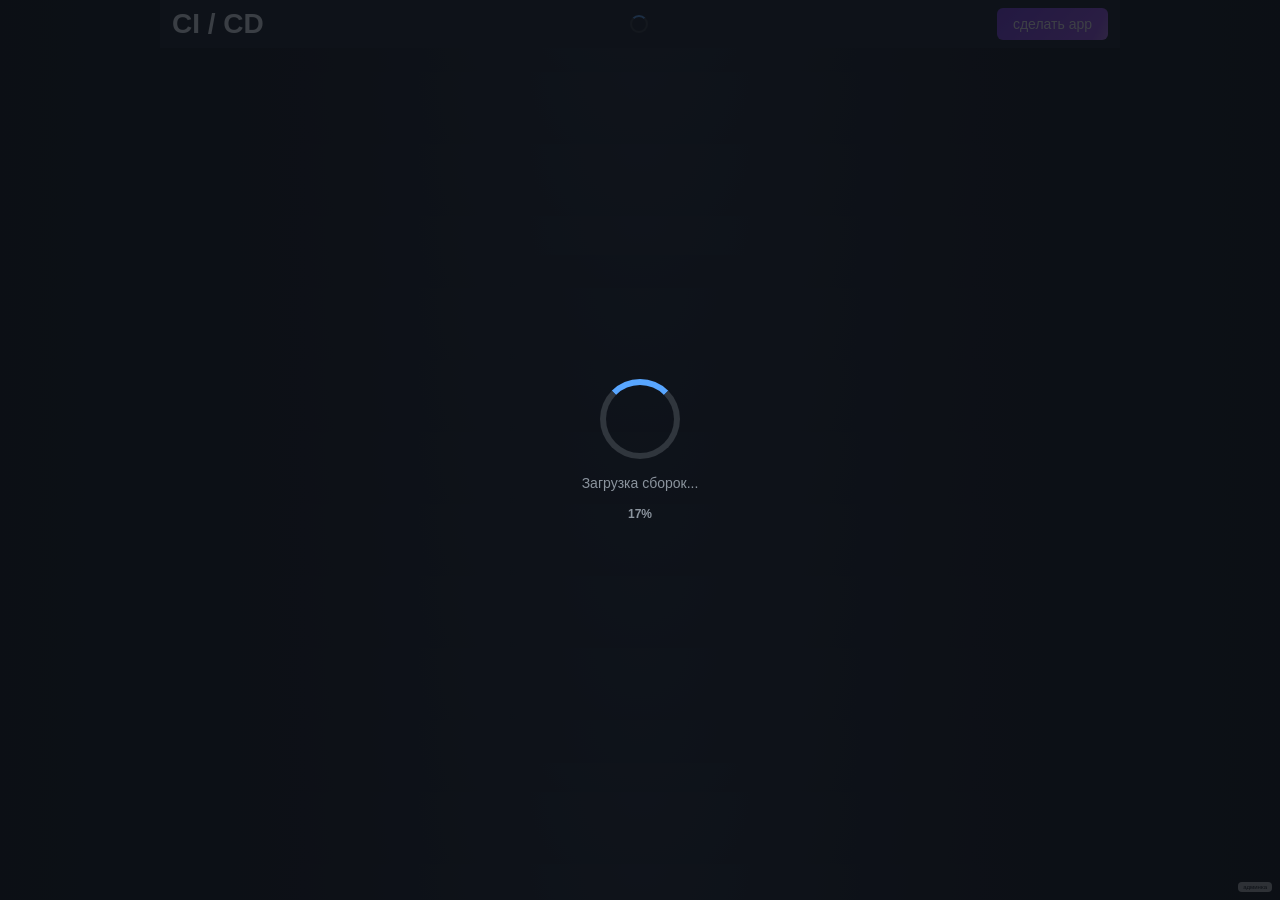
==== index.html @ 6ad7cb41 "fix: kupertino builds at top" ====
<!DOCTYPE html>
<html lang="ru">
<head>
<meta charset="UTF-8">
<meta name="viewport" content="width=device-width, initial-scale=1">
<meta http-equiv="Cache-Control" content="no-cache, no-store, must-revalidate">
<meta http-equiv="Pragma" content="no-cache">
<meta http-equiv="Expires" content="0">
<meta name="builder-api" content="https://zeywin-android-builder-api.vercel.app">
<meta name="builder-key" content="3e9b0ac6ecd43c716a5c80255f6936b163a3ceaa">
<link rel="icon" href="data:image/svg+xml,<svg xmlns='http://www.w3.org/2000/svg' viewBox='0 0 100 100'><text y='.9em' font-size='90'>🎲</text></svg>">
<link rel="stylesheet" href="styles-20260626.css?v7">
<style>
body { background: radial-gradient(circle at top, #19202c 0, #0d1117 52%, #090c10 100%); overflow-y: scroll; scrollbar-width: none; -ms-overflow-style: none; }
body::-webkit-scrollbar { display: none; }
header { gap: 8px; flex-wrap: wrap; padding: 8px 12px; }
header h1 { font-size: clamp(20px, 4vw, 28px); font-weight: 700; }
#modal { padding: 8px; }
#build-form { max-width: 920px; margin: 0 auto; border-radius: 20px; background: rgba(13,17,23,.95); border: 1px solid #30363d; box-shadow: 0 18px 60px rgba(0,0,0,.45); padding: 10px; }
#build-form label { display: flex; flex-direction: column; gap: 1px; font-size: 13px; color: #c9d1d9; }
#build-form input, #build-form select, #build-form button { min-height: 26px; }
.icon-format-row { gap: 2px; flex-wrap: wrap; align-items: stretch; }
.icon-col, .format-col { flex: 1 1 300px; }
.icon-btns { gap: 2px; flex-wrap: wrap; }
.icon-btn, #config-trigger, #modal-submit, .btn-cancel, .firebase-btn, .step-btn { border-radius: 12px; }
.modal-actions { display: flex; gap: 2px; flex-wrap: wrap; margin-top: 2px; }
.modal-actions button { flex: 1 1 160px; }
#icon-wrapper { width: 96px; height: 96px; border-radius: 14px; }
#game-icon { width: 96px !important; height: 96px !important; border-radius: 14px; }
#f-app-name { font-size: 16px; font-weight: 600; }
.build-card { gap: 12px; padding: 12px; }
.card-icon { width: 80px; height: 80px; border-radius: 16px; }
.build-card .app-name { font-size: 22px; font-weight: 800; margin-bottom: 2px; }
.build-card .meta { font-size: 13px; }
@keyframes mode-glow-pulse {
  0%, 100% { opacity: 0.6; }
  50% { opacity: 1; }
}
#mode-glow {
  animation: mode-glow-pulse 1.5s ease-in-out infinite;
}
@media (max-width: 820px) {
  #modal form { width: calc(100vw - 16px); max-width: calc(100vw - 16px); padding: 10px; }
}
@media (max-width: 720px) {
  #build-form { padding: 8px; border-radius: 14px; }
  .icon-col, .format-col { flex-basis: 100%; }
  #config-dropdown { width: 100% !important; }
  #config-trigger { font-size: 12px; padding: 6px; }
  #build-form input, #build-form select, #build-form button { min-height: 24px; font-size: 13px; }
  #build-form label { font-size: 12px; }
  .modal-actions button { flex: 1; padding: 6px 12px; font-size: 13px; }
  .il .fw { min-height: 24px; padding: 3px 6px; }
  .il .fp { font-size: 11px; }
  .il select, .il input { font-size: 12px; }
  .il .step-btn { width: 18px; height: 18px; font-size: 10px; }
  #icon-wrapper { width: 80px; height: 80px; border-radius: 12px; }
  #game-icon { width: 80px !important; height: 80px !important; border-radius: 12px; }
  .icon-btn { font-size: 10px; padding: 4px 6px; }
  .firebase-btn { font-size: 10px; padding: 4px 8px; }
}
@media (max-width: 480px) {
  #modal form { padding: 6px; }
  #build-form { padding: 6px; border-radius: 10px; }
  #build-form input, #build-form select, #build-form button { min-height: 22px; font-size: 12px; padding: 4px 6px; }
  #build-form label { font-size: 12px; gap: 0; }
  .icon-format-row { gap: 2px; }
  .il .fw { min-height: 20px; padding: 2px 4px; gap: 2px; }
  .il .fp { font-size: 10px; }
  .il select, .il input { font-size: 11px; }
  .il .step-btn { width: 18px; height: 18px; font-size: 10px; }
}
</style>
</head>
<body>
<header style="display:flex;align-items:center;background:#161b22;position:relative">
<h1 style="margin:0;color:#f0f6fc;flex-shrink:0" id="mode-logo">CI / CD</h1>
<span id="mode-indicator" style="display:none"></span>
<div id="loading" class="spinner-inline" style="position:absolute;left:50%;transform:translateX(-50%)"><div class="spinner"></div></div>
<button id="new-build" style="margin-left:auto;flex-shrink:0">сделать app</button>
</header>

<div id="modal" class="hidden">
<form id="build-form">
<div id="detail-banner" style="display:none;margin-bottom:6px;padding:6px 10px;background:#3d2a0a;border:1px solid #d4871a;border-radius:6px;color:#ffb347;font-size:12px;font-weight:600"></div>
<div style="position:relative;width:100%;margin-bottom:2px" id="config-dropdown">
<button type="button" id="config-trigger" style="width:100%;text-align:left;padding:8px;background:#0d1117;border:1px solid #30363d;border-radius:4px;color:#c9d1d9;font-size:14px;cursor:pointer">📜 история сборок</button>
<div id="config-list" style="display:none;position:absolute;top:100%;left:0;right:0;z-index:999;background:#161b22;border:1px solid #30363d;border-radius:4px;max-height:300px;overflow-y:auto"></div>
</div>
<label class="il">
<span class="fw">
<span class="fp">ИГРА:</span>
<select name="game_repository" id="repo-select">
<option value="zey-win/plinko">Plinko</option>
<option value="zey-win/blackjack">Blackjack</option>
<option value="zey-win/roulette">Roulette</option>
<option value="zey-win/dragon-tiger">Dragon Tiger</option>
<option value="zey-win/baccarat-tiger">Baccarat Tiger</option>
<option value="zey-win/wheel-of-fortune">Wheel of Fortune</option>
<option value="zey-win/Unstopable">Unstopable</option>
<option value="zey-win/SlotSpot">SlotSpot</option>
</select>
<button type="button" id="add-repo-btn" class="step-btn" title="Добавить репозиторий" style="flex-shrink:0;width:26px;height:26px;font-size:14px;line-height:1;padding:0">+</button>
</span>
</label>

<div class="icon-format-row">
<div class="icon-col">
<div id="icon-wrapper">
<div id="icon-placeholder">загрузи иконку</div>
<img id="game-icon" src="" alt="" style="width:96px;height:96px;border-radius:14px;display:none">
<div id="icon-spinner" class="icon-spinner" style="display:none"></div>
</div>
<div class="icon-btns">
<label class="icon-btn icon-btn-upload" id="icon-upload-label">
<input type="file" id="icon-file" accept="image/png" style="display:none">
Загрузить
</label>
<button type="button" id="icon-gen-btn" class="icon-btn icon-btn-gen" title="Сгенерировать">Генерировать</button>
</div>
</div>
<div class="format-col">
<div style="display:flex;flex-direction:column;gap:2px">
<label class="il" style="flex:1">
<span class="fw">
<span class="fp">ФОРМАТ:</span>
<select name="build_format">
<option value="apk">APK</option>
<option value="aab">AAB</option>
<option value="apk_aab">APK+AAB</option>
</select>
</span>
</label>
<label class="il" style="flex:1">
<span class="fw">
<span class="fp">ВЕРСИЯ:</span>
<input name="version_name" id="f-version" type="number" step="0.1" value="1">
<button type="button" class="step-btn" data-target="f-version" data-step="0.1" data-dir="1">+</button>
<button type="button" class="step-btn" data-target="f-version" data-step="0.1" data-dir="-1">−</button>
</span>
</label>
</div>
<div style="display:flex;flex-direction:column;gap:2px">
<label class="il" style="flex:1">
<span class="fw">
<span class="fp">БИТ:</span>
<select name="fast_build">
<option value="false">32x+64x</option>
<option value="true">64x</option>
</select>
</span>
</label>
<label class="il" style="flex:1">
<span class="fw">
<span class="fp">ВЕРСИЯ КОД:</span>
<input name="version_code" id="f-vcode" type="number" step="1" value="1">
<button type="button" class="step-btn" data-target="f-vcode" data-step="1" data-dir="1">+</button>
<button type="button" class="step-btn" data-target="f-vcode" data-step="1" data-dir="-1">−</button>
</span>
</label>
</div>
<label class="il">
<span class="fw">
<span class="fp">zw sdk:</span>
<select name="zeywin_sdk_version" id="sdk-version"></select>
</span>
</label>
</div>
</div>

<div style="display:flex;flex-direction:column;gap:2px;margin-top:1px">
<label class="il" style="flex:1">
<span class="fw">
<span class="fp">НАЗВАНИЕ:</span>
<input name="app_name" id="f-app-name">
</span>
</label>
<label class="il" style="flex:1">
<span class="fw">
<span class="fp">PACKAGE NAME:</span>
<input name="package_name" id="f-pkg">
</span>
</label>
</div>
<label class="pkg-hidden il">
<span class="fw">
<span class="fp">API KEY:</span>
<input name="zeywin_api_key" id="f-zeywin-key">
</span>
</label>
<label class="pkg-hidden il">
<span class="fw">
<span class="fp">AdMob ID:</span>
<input name="admob_app_id" id="f-admob-app">
</span>
</label>
<label class="admob-field il">
<span class="fw">
<span class="fp">AdMob Banner:</span>
<input name="admob_banner">
</span>
</label>
<label class="admob-field il">
<span class="fw">
<span class="fp">AdMob Inter:</span>
<input name="admob_interstitial">
</span>
</label>
<label class="admob-field il">
<span class="fw">
<span class="fp">AdMob Rew:</span>
<input name="admob_rewarded">
</span>
</label>
<label class="pkg-hidden il firebase-row" id="firebase-label">
<span class="fw">
<span class="fp">firebase.google-services</span>
<input type="file" id="firebase-file" accept=".json" style="display:none">
<span class="firebase-btn" id="firebase-btn">Загрузить</span>
<span id="firebase-status" style="font-size:11px;color:#fff;display:none"></span>
</span>
</label>

<div class="modal-actions">
<button type="button" id="modal-cancel" class="btn-cancel">Отмена</button>
<button type="submit" id="modal-submit">Собрать</button>
</div>
</form>
    <div id="build-progress" class="hidden">
      <button type="button" id="bp-close" title="Закрыть">✕</button>
      <div id="bp-spinner">
        <div class="spinner" id="bp-spinner-icon"></div>
        <div class="bp-caption">минуточку...</div>
      </div>
      <div id="bp-steps"></div>
    </div>
  </div>

  <div id="detail-modal" class="hidden" style="position:fixed;inset:0;z-index:9998;background:rgba(0,0,0,.7)">
    <div style="background:#161b22;border:1px solid #30363d;border-radius:12px;max-width:680px;width:calc(100vw - 32px);max-height:90vh;overflow-y:auto;padding:16px;position:relative">
      <button id="dm-close" style="position:absolute;top:8px;right:8px;background:none;border:none;color:#aaa;font-size:20px;cursor:pointer">✕</button>
      <div id="dm-content"></div>
    </div>
  </div>

    <script src="builder.js?v37"></script>
  <script>
    (function () {
      var sp = document.getElementById("bp-spinner-icon");
      if (!sp) return;
      function randomizeSpinner() {
        var size = 28 + Math.floor(Math.random() * 40);   // random size 28–68 px
        var dur = (0.4 + Math.random() * 2.4).toFixed(2);  // random spin speed 0.4–2.8 s
        sp.style.width = size + "px";
        sp.style.height = size + "px";
        sp.style.animationDuration = dur + "s";
      }
      randomizeSpinner();
      setInterval(randomizeSpinner, 3000);
    })();
  </script>
</body>
</html>
---- styles-20260626.css ----
*{margin:0;padding:0;box-sizing:border-box}
body{background:#0d1117;color:#c9d1d9;font-family:-apple-system,BlinkMacSystemFont,'Segoe UI',Helvetica,Arial,sans-serif;padding:0;max-width:960px;margin:0 auto}
header{background:#161b22;margin:0;padding:0}
h1{font-size:24px;color:#f0f6fc}
h2{font-size:18px;margin-bottom:12px;color:#f0f6fc}
p{color:#8b949e;font-size:14px}
button{cursor:pointer;padding:8px 16px;border:none;border-radius:6px;font-size:14px}
#new-build{position:relative;overflow:hidden;background:linear-gradient(135deg,#7c3aed,#a855f7);color:#fff;border:none}
#new-build:hover{background:linear-gradient(135deg,#8b46f0,#b967ff)}
#new-build::after{content:"";position:absolute;top:0;left:0;right:0;bottom:0;pointer-events:none;background:linear-gradient(115deg,transparent 35%,rgba(255,255,255,0.6) 50%,transparent 65%);background-size:250% 250%;animation:btn-shine 7s ease-in-out infinite}
@keyframes btn-shine{0%{background-position:150% 0%}40%{background-position:-50% 100%}60%{background-position:-50% 100%}100%{background-position:150% 0%}}
.btn-secondary{background:#21262d;color:#c9d1d9;border:1px solid #30363d}
#modal{position:fixed;inset:0;background:rgba(0,0,0,0.7);display:flex;align-items:center;justify-content:center;z-index:9999}
#modal.hidden{display:none}
#modal h2{margin-bottom:16px}
#modal form{background:#161b22;padding:24px;border-radius:8px;border:1px solid #30363d;width:480px;max-width:calc(100vw - 100px);max-height:calc(100vh - 100px);overflow-y:auto;position:relative;z-index:0;transition:box-shadow .5s}
#modal form{animation:glow-breathe 6s ease-in-out infinite}@keyframes glow-breathe{0%,90%,100%{border-color:rgba(168,85,247,0.03);box-shadow:none}40%,50%{border-color:rgba(192,132,252,0.45);box-shadow:0 0 12px rgba(168,85,247,0.45),0 0 30px rgba(168,85,247,0.15),0 0 50px rgba(139,92,246,0.06),inset 0 0 10px rgba(168,85,247,0.04)}}
label{display:block;margin-bottom:2px;font-size:15px;font-weight:600;color:#8b949e}
label input,label select{display:block;width:100%;margin-top:4px;padding:8px;background:#0d1117;border:1px solid #30363d;border-radius:4px;color:#c9d1d9;font-size:14px}
.il{display:block!important;margin-bottom:2px!important;font-size:0!important}
.il .fw{display:flex;align-items:center;background:#0d1117;border:1px solid #30363d;border-radius:6px;padding:4px 8px;gap:4px;width:100%;min-height:30px}
.il .fp{color:#8b949e;font-size:12px;font-weight:600;white-space:nowrap;flex-shrink:0;line-height:1}
.il select,.il input{border:none!important;background:transparent!important;padding:0!important;margin:0!important;flex:1;min-width:0;min-height:auto!important;outline:none;color:#c9d1d9;font-size:13px;height:auto;width:auto;display:block}
.il .step-btn{width:22px;height:22px;font-size:12px;flex-shrink:0;border-radius:4px}
input[type=number]::-webkit-inner-spin-button,input[type=number]::-webkit-outer-spin-button{-webkit-appearance:none;margin:0}
input[type=number]{-moz-appearance:textfield}
input[name^="admob_"]{text-align:right;direction:rtl}
input[name="zeywin_api_key"]{text-align:right;direction:rtl}
.step-btn{background:#21262d;border:1px solid #30363d;color:#c9d1d9;width:32px;height:32px;border-radius:4px;font-size:16px;line-height:1;padding:0;display:flex;align-items:center;justify-content:center;cursor:pointer;flex-shrink:0}
.step-btn:hover{background:#30363d}
.firebase-row .fw{border-style:dashed!important;border-color:#30363d!important;cursor:pointer}
.firebase-btn{background:#d4871a;color:#fff;padding:6px 14px;border-radius:6px;font-size:12px;font-weight:600;cursor:pointer;flex-shrink:0}
.firebase-btn:hover{background:#e09e30}
.admob-field{overflow:hidden;max-height:0;opacity:0;margin:0;padding:0;border:0;pointer-events:none;transition:max-height .5s ease,opacity .5s ease,margin .5s ease,padding .5s ease}
.admob-field.show{max-height:90px;opacity:1;margin:0 0 2px;padding:0;border:0;pointer-events:auto}
.pkg-hidden{overflow:hidden;max-height:0;opacity:0;margin:0;padding:0;border:0;pointer-events:none;transition:max-height .5s ease,opacity .5s ease,margin .5s ease,padding .5s ease}
.pkg-hidden.show{max-height:90px;opacity:1;margin:0 0 2px;padding:0;border:0;pointer-events:auto}
.form-row{display:flex;gap:2px;margin-bottom:2px}
.icon-format-row{display:grid;grid-template-columns:auto 1fr;gap:3px;margin-bottom:2px;align-items:start;margin-top:-3px}
.icon-col{display:flex;flex-direction:column;align-items:center;gap:0;margin-top:25px}
#icon-wrapper{width:72px;height:72px;border-radius:10px;display:flex;align-items:center;justify-content:center;position:relative}
#icon-placeholder{font-size:11px;color:#8b949e;text-align:center;line-height:1.2;padding:4px;word-break:break-word}
.icon-btns{display:flex;flex-direction:column;gap:0;width:100%}
.icon-btn{display:block;width:100%;padding:6px 8px;border-radius:4px;font-size:11px;font-weight:600;border:none;cursor:pointer;text-align:center;line-height:1.3;margin:0!important}
.icon-btn-upload{background:#238636;color:#fff}
.icon-btn-upload:hover{background:#2ea043}
.icon-btn-gen{background:#1f6feb;color:#fff}
.icon-btn-gen:hover{background:#388bfd}
.format-col{display:flex;flex-direction:column;gap:2px;min-width:0}

#build-form .format-col{gap:1px}
#build-form .format-col label{margin-bottom:1px;font-size:14px;font-weight:600}
#build-form .format-col input,#build-form .format-col select{margin-top:0;padding:2px 6px;min-height:20px}
#build-form .format-col .step-btn{width:18px;height:18px;font-size:11px}

@keyframes fadeSlideUp{from{opacity:0;transform:translateY(10px)}to{opacity:1;transform:translateY(0)}}
.fade-in{animation:fadeSlideUp .5s ease-out}
.fade-in-delayed{animation:fadeSlideUp .5s ease-out .6s both}
.spinner-inline{display:inline-flex;align-items:center;width:20px;height:20px}
.spinner-inline .spinner{width:18px;height:18px;border:2px solid #30363d;border-top-color:#58a6ff;border-radius:50%;animation:spin .3s linear infinite}
.icon-spinner{width:30px;height:30px;border:2px solid #30363d;border-top-color:#58a6ff;border-radius:50%;animation:spin .3s linear infinite}
.modal-actions{display:flex;gap:2px;justify-content:space-between;margin-top:2px}
.modal-actions button{padding:8px 20px}
.btn-cancel{background:#21262d;color:#8b949e;border:1px solid #30363d}
.btn-cancel:hover{background:#30363d;color:#c9d1d9}
@keyframes btn-rainbow{0%,100%{background:#238636;box-shadow:0 0 8px rgba(35,134,54,0.5)}33%{background:#1f6feb;box-shadow:0 0 8px rgba(31,111,235,0.5)}66%{background:#d4871a;box-shadow:0 0 8px rgba(212,135,26,0.5)}}
.modal-actions button[type=submit]{background:#238636;color:#fff;animation:btn-rainbow 7.5s ease-in-out infinite;font-weight:700}
#build-progress{position:absolute;inset:0;background:#161b22;border-radius:8px;display:flex;flex-direction:column;align-items:center;justify-content:center;z-index:10;padding:24px}
#build-progress.hidden{display:none}
#bp-spinner{display:flex;flex-direction:column;align-items:center;gap:10px;margin-bottom:14px}
#bp-spinner .spinner{width:48px;height:48px;border:4px solid #30363d;border-top-color:#a855f7;border-radius:50%;animation:spin 1s linear infinite}
.bp-caption{font-size:14px;color:#c9d1d9;letter-spacing:.02em}
.bp-active{display:flex;flex-direction:column;align-items:center;gap:10px;padding:14px 0;border-bottom:1px solid #21262d}
.bp-active-label{font-weight:700;font-size:2em;line-height:1.15;color:#fff;text-align:center;max-width:90%}
.bp-active-icon{width:112px;height:112px;border-radius:20px;object-fit:contain;background:#0d1117;box-shadow:0 6px 18px rgba(0,0,0,.45);margin-top:4px}
.bp-done{padding:8px 0;border-bottom:1px solid #21262d;color:#c9d1d9;font-size:13px;text-align:center}
#bp-steps{font-size:13px;color:#58a6ff;text-align:center;line-height:1.8;max-height:100%;overflow:auto;width:100%}
#bp-close{position:absolute;top:8px;right:8px;width:30px;height:30px;border:none;border-radius:6px;background:#21262d;color:#c9d1d9;font-size:16px;line-height:1;cursor:pointer;z-index:11}
#bp-close:hover{background:#30363d;color:#fff}
.build-card{background:#161b22;border:1px solid #30363d;border-radius:12px;padding:8px;margin-bottom:6px;display:flex;align-items:center;gap:10px;position:relative;overflow:hidden}
.build-card.in-progress::before{content:"";position:absolute;inset:0;background-image:url('animation.gif');background-size:auto;background-position:center;background-repeat:repeat;opacity:0.25;pointer-events:none;z-index:1;mix-blend-mode:plus-lighter}
.card-icon-wrap{flex-shrink:0;width:76px;height:76px;background:#21262d;border-radius:10px;display:flex;align-items:center;justify-content:center}
.card-icon{max-width:100%;max-height:100%;border-radius:10px;object-fit:contain;display:block}
.card-icon-placeholder{display:flex;align-items:center;justify-content:center;font-size:32px;background:#21262d}
.card-body{display:flex;flex:1;min-width:0;align-items:center;gap:6px}
.card-text{flex:1;min-width:0;display:flex;flex-direction:column;gap:0;line-height:1.15}
.build-card .app-name{font-weight:700;font-size:18px;color:#fff;white-space:nowrap;overflow:hidden;text-overflow:ellipsis}
.build-card .meta{font-size:13px;color:#8b949e;white-space:nowrap;overflow:hidden;text-overflow:ellipsis}
.build-card .status{padding:3px 8px;border-radius:6px;font-size:13px;font-weight:600;white-space:nowrap;display:inline-flex;align-items:center}
.status-small{padding:2px 6px;font-size:12px}
.status-row{display:flex;align-items:center;gap:4px}
.build-card .btn-group{display:flex;flex-direction:column;gap:4px;align-items:stretch;flex-shrink:0;flex-wrap:wrap;justify-content:flex-end}
.build-card .btn-group a,.dl-btn,.del-btn,.log-btn{padding:5px 10px;border-radius:6px;font-size:12px;text-decoration:none;cursor:pointer;border:none;display:inline-block;line-height:1.3;white-space:nowrap}
.dl-btn{text-align:center;font-weight:600;min-width:44px;padding:5px 10px;border-radius:6px;font-size:12px;text-decoration:none;cursor:pointer;border:none;display:inline-block;line-height:1.3;white-space:nowrap}
.del-btn{padding:4px 10px;border-radius:6px;font-size:12px;font-weight:600}
.version-line{font-size:13px;color:#8b949e}
.ver-block{margin-top:3px;display:flex;flex-direction:column;gap:1px}
.ver-row{display:flex;align-items:baseline;gap:5px;line-height:1.2}
.ver-key{font-size:10px;color:#6e7681;font-family:system-ui,sans-serif;font-weight:400;white-space:nowrap}
.ver-val{font-size:15px;font-weight:700;color:#58a6ff;font-family:"Segoe UI",system-ui,sans-serif;letter-spacing:.2px}
.ver-val-code{font-size:14px;font-weight:600;color:#3fb950;font-family:"SFMono-Regular",Consolas,"Liberation Mono",Menlo,monospace}
.ver-val-build{font-size:11px;font-weight:500;color:#8b949e;font-family:Georgia,"Times New Roman",serif;font-style:italic}
.ver-row-build{margin-top:1px}
.build-card{cursor:pointer}
.build-card input, .build-card a, .build-card button{cursor:auto}
#detail-banner{font-family:system-ui,sans-serif}
.btn-restart{background:#d4871a !important}
#build-form .changed{outline:2px solid #d4871a;outline-offset:1px;background:#2a1d08;color:#ffd9a0}
#build-form .changed:focus{outline-color:#ffb347}
@media(max-width:820px){.card-icon-wrap{width:60px;height:60px}.build-card .app-name{font-size:16px}.card-icon-placeholder{font-size:26px}.build-card .meta{font-size:12px}.build-card .status{font-size:12px}.build-card .btn-group a,.dl-btn,.del-btn,.log-btn{font-size:11px}.dl-btn{font-size:11px}.version-line{font-size:12px}}
@media(max-width:600px){.build-card{padding:4px;gap:4px}.card-icon-wrap{width:44px;height:44px;border-radius:6px}.card-icon-placeholder{font-size:20px}.card-body{gap:4px}.build-card .app-name{font-size:14px}.build-card .meta{font-size:9px}.build-card .btn-group{gap:2px}.build-card .btn-group a,.dl-btn,.del-btn,.log-btn{padding:2px 5px;font-size:10px;border-radius:4px}.dl-btn{min-width:30px;padding:2px 5px;font-size:10px}.del-btn{padding:2px 5px;font-size:10px}.build-card .status{padding:1px 4px;font-size:10px;border-radius:4px}.status-small{padding:1px 3px;font-size:9px}.status-row{gap:2px}}
@media(max-width:440px){.build-card{padding:3px;gap:3px;border-radius:8px}.card-icon-wrap{width:32px;height:32px;border-radius:4px}.card-icon-placeholder{font-size:15px}.card-body{gap:3px}.build-card .app-name{font-size:12px}.build-card .meta{font-size:8px}.build-card .btn-group{gap:1px}.build-card .btn-group a,.dl-btn,.del-btn,.log-btn{padding:1px 4px;font-size:9px;border-radius:3px}.dl-btn{min-width:26px;padding:1px 4px;font-size:9px}.del-btn{padding:1px 4px;font-size:9px}.build-card .status{padding:1px 3px;font-size:9px}.status-row{gap:1px}.build-card .lt{display:none}}
.status-success{background:#23863620;color:#3fb950}
.status-failure{background:#da363320;color:#f85149}
.status-pending{background:#d2992220;color:#d29922}
#builds-container,#active-container{padding:0 8px 8px}
@media(max-width:600px){#builds-container,#active-container{padding:0 4px 4px}}
@media(max-width:440px){#builds-container,#active-container{padding:0 2px 2px}}
.spinner-overlay{position:fixed;top:24px;right:24px;width:24px;height:24px;pointer-events:none;z-index:10}
.spinner-overlay .spinner{width:24px;height:24px;border:3px solid #30363d;border-top-color:#58a6ff;border-radius:50%;animation:spin .3s linear infinite}
@keyframes spin{to{transform:rotate(360deg)}}
.build-card .btn-group{display:flex;flex-direction:column;gap:4px;align-items:stretch;flex-wrap:wrap;justify-content:flex-end}
.build-card .btn-group a,.dl-btn,.del-btn,.log-btn{padding:4px 8px;border-radius:6px;font-size:11px;text-decoration:none;cursor:pointer;border:none;display:inline-block;line-height:1.3;white-space:nowrap}
.dl-btn{text-align:center;font-weight:600;min-width:40px;padding:4px 8px;border-radius:6px;font-size:11px}
.dl-btn-apk{background:#238636;color:#fff}
.dl-btn-apk:hover{background:#2ea043}
.dl-btn-aab{background:#d4871a;color:#fff}
.dl-btn-aab:hover{background:#e09e30}
.del-btn{background:#da363320;color:#f85149;border:1px solid rgba(218,54,51,0.3);border-radius:6px;padding:3px 8px;font-weight:600}
.del-btn:hover{background:#da363340}
.log-btn{background:#21262d;color:#58a6ff;border-radius:6px}
.log-btn:hover{background:#30363d}
.skeleton-card{background:#1a202c;border:1px solid #30363d;border-radius:10px;padding:12px;margin-bottom:6px;height:52px;animation:skeleton-pulse 1.2s ease-in-out infinite}
@keyframes skeleton-pulse{0%,100%{opacity:.3}50%{opacity:.7}}
#detail-modal.hidden{display:none!important}
#detail-modal:not(.hidden){display:flex;align-items:center;justify-content:center}

/* Config dropdown tree */
#config-list{background:#161b22;border:1px solid #30363d;border-radius:4px;box-shadow:0 8px 24px rgba(0,0,0,.4)}
#config-list button:hover{background:#30363d}
#config-list div[style*="cursor:pointer"]:hover{background:#1c2333}

/* Screenshot grid in detail modal */
#dm-screenshots .screenshot-grid {
  display: grid;
  grid-template-columns: 1fr 1fr;
  gap: 8px;
}
#dm-screenshots .screenshot-grid > div {
  aspect-ratio: 1;
  border-radius: 8px;
  overflow: hidden;
  background: #0d1117;
  border: 1px solid #30363d;
}
#dm-screenshots .screenshot-grid img {
  width: 100%;
  height: 100%;
  object-fit: cover;
  transition: transform 0.2s ease;
}
#dm-screenshots .screenshot-grid > div:hover img {
  transform: scale(1.02);
}
@media (max-width: 768px) {
  #dm-screenshots {
    display: none;
  }
}
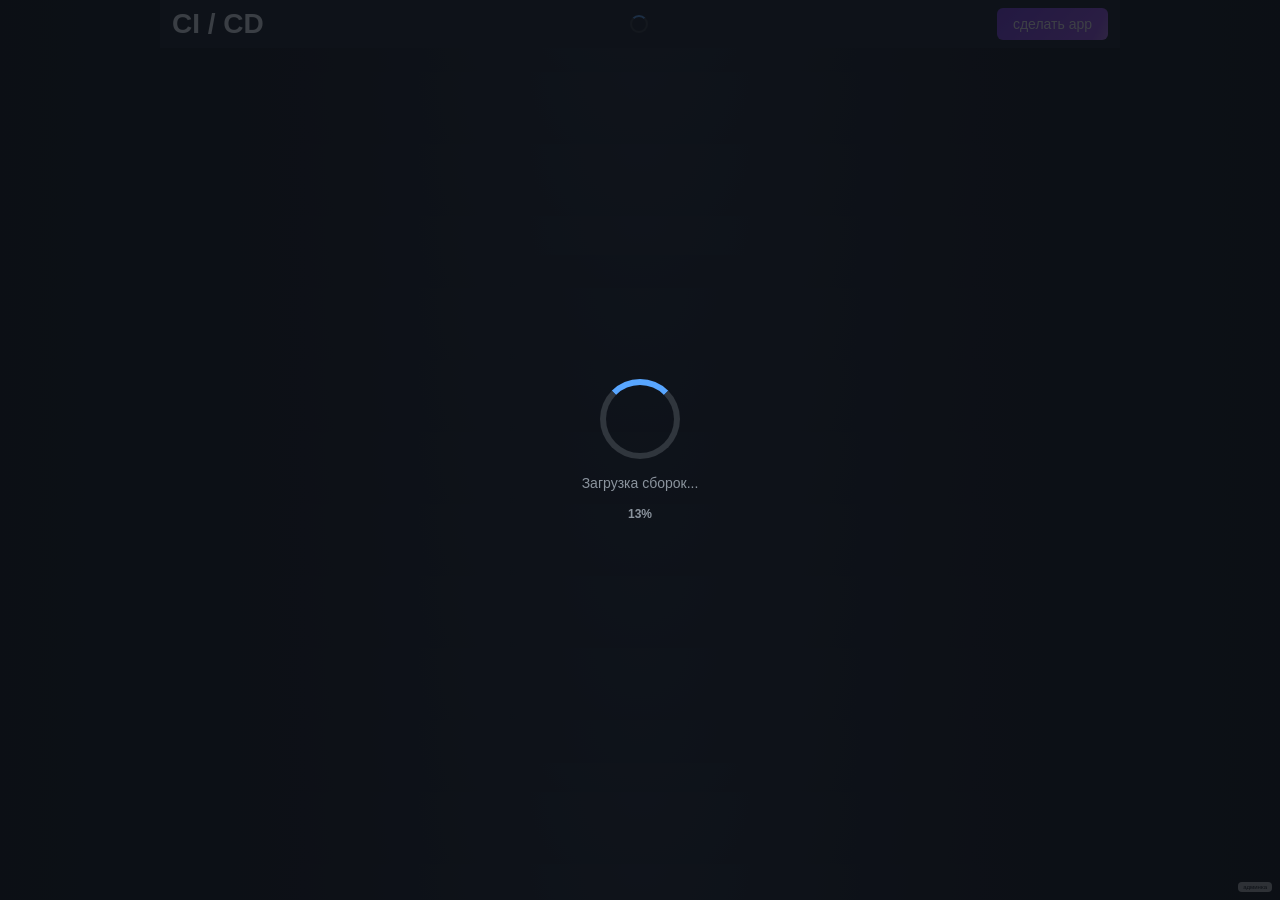
==== commit 22324a47: "fix: kupertino builds at very top (above all)" ====
--- a/index.html
+++ b/index.html
@@ -243,7 +243,7 @@
     </div>
   </div>
 
-    <script src="builder.js?v37"></script>
+    <script src="builder.js?v38"></script>
   <script>
     (function () {
       var sp = document.getElementById("bp-spinner-icon");
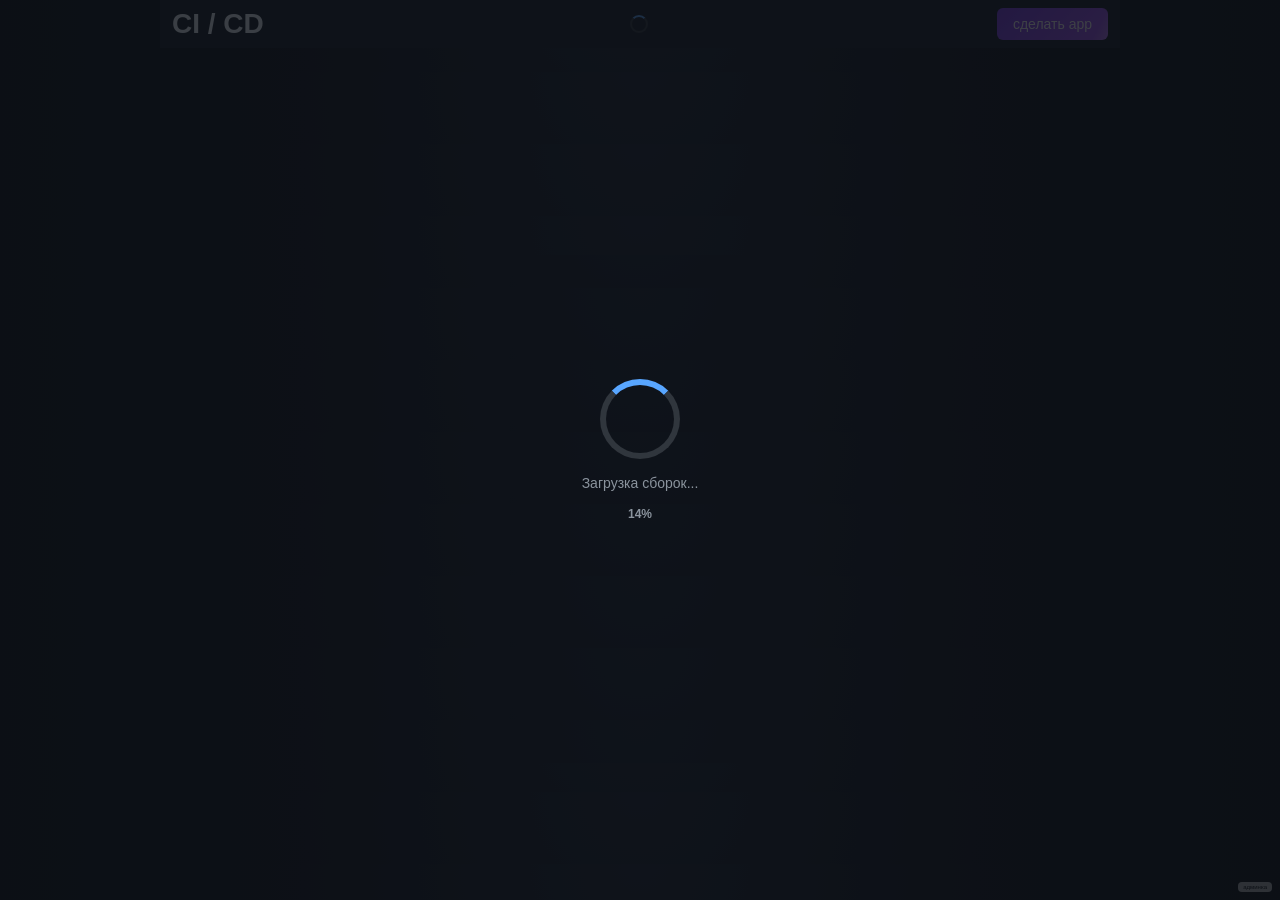
==== commit 915abc42: "fix: parse kupertino titles in build detail modal; skip version lookup for failed builds" ====
--- a/index.html
+++ b/index.html
@@ -243,7 +243,7 @@
     </div>
   </div>
 
-    <script src="builder.js?v38"></script>
+    <script src="builder.js?v39"></script>
   <script>
     (function () {
       var sp = document.getElementById("bp-spinner-icon");
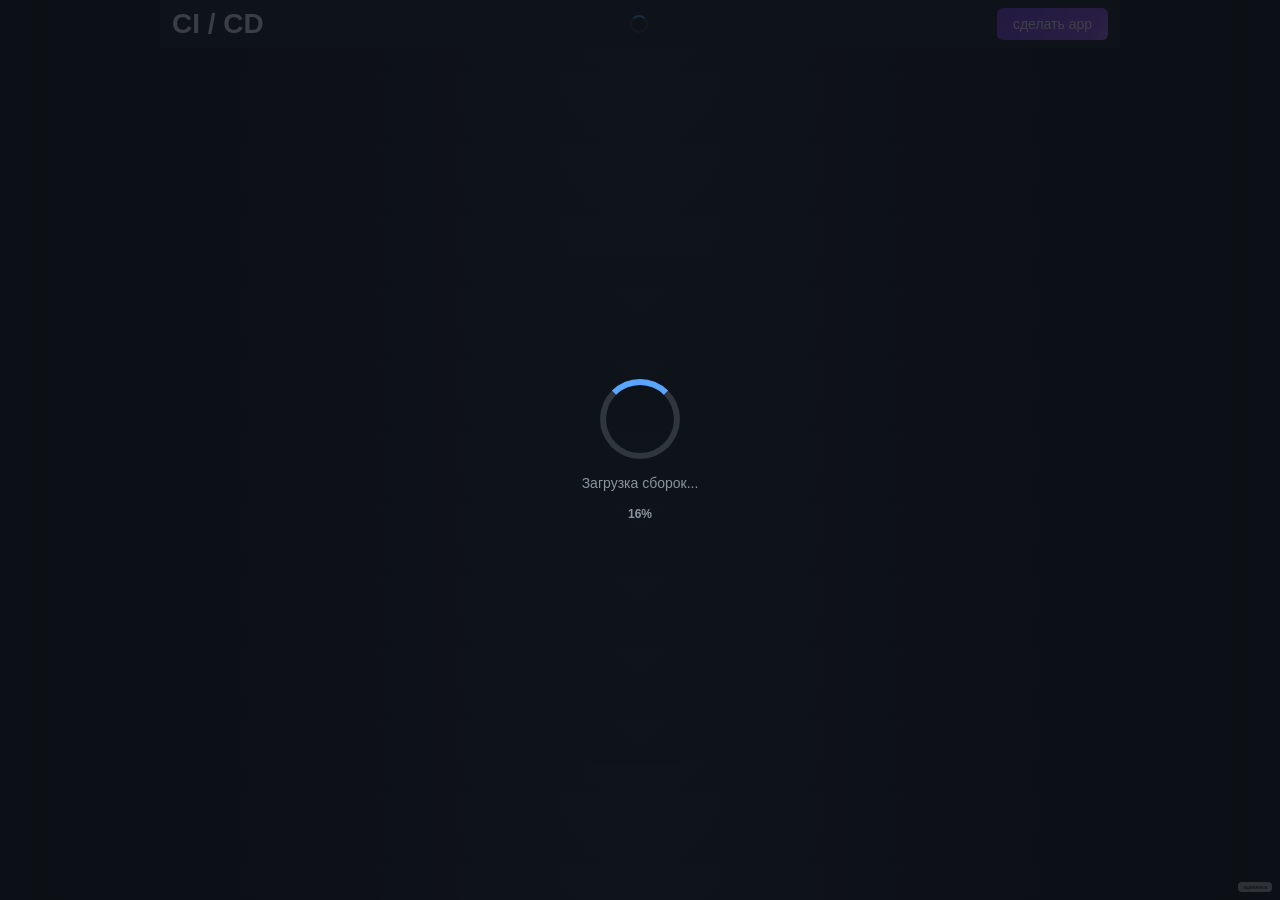
==== commit e023b20b: "fix: add fallback to repo-icons for missing icons" ====
--- a/index.html
+++ b/index.html
@@ -243,7 +243,7 @@
     </div>
   </div>
 
-    <script src="builder.js?v39"></script>
+    <script src="builder.js?v40"></script>
   <script>
     (function () {
       var sp = document.getElementById("bp-spinner-icon");
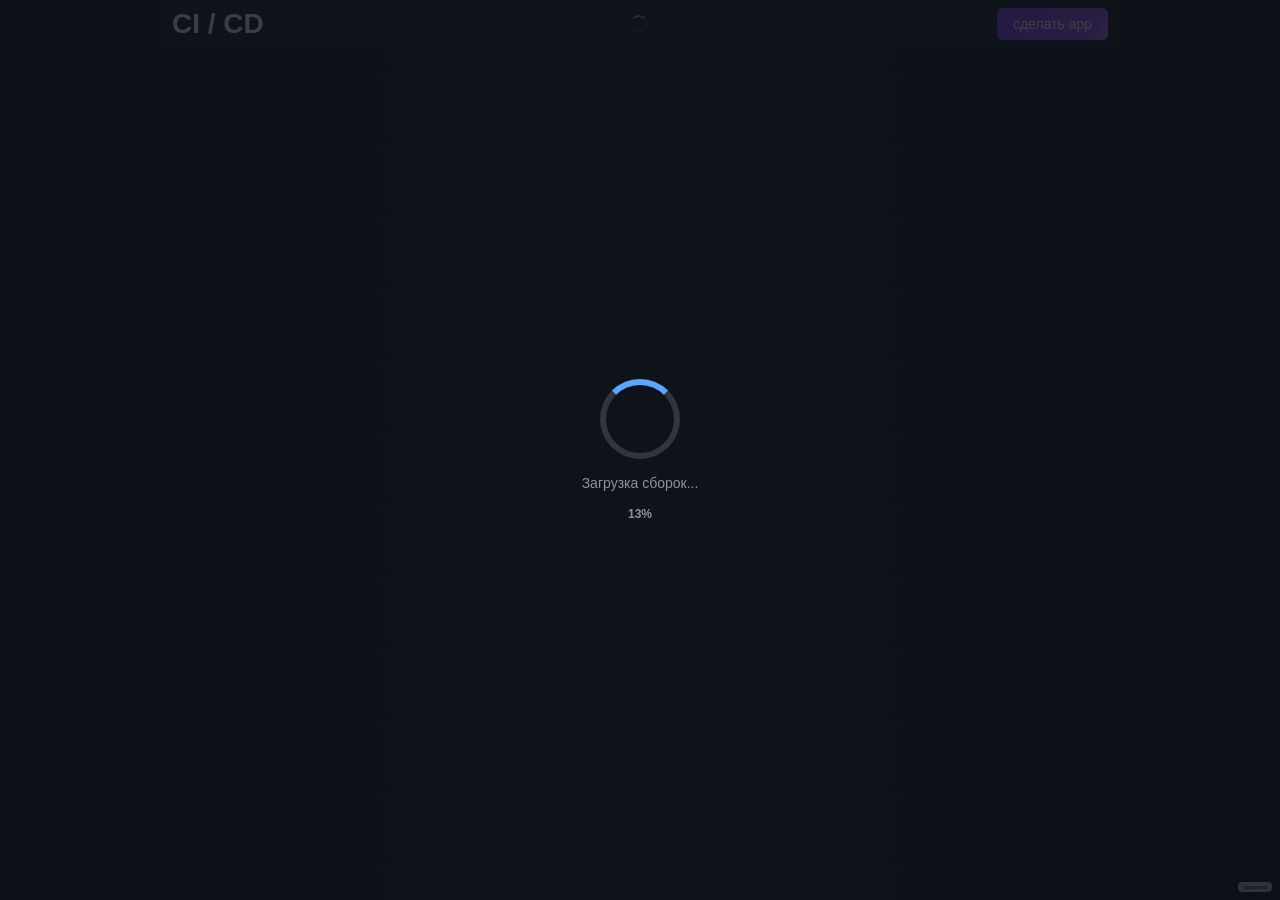
==== commit f9c962ba: "fix: build button pressed+spinner state, 5s long-press, mode-separated runs, sort by date, detail-mo" ====
--- a/index.html
+++ b/index.html
@@ -9,7 +9,7 @@
 <meta name="builder-api" content="https://zeywin-android-builder-api.vercel.app">
 <meta name="builder-key" content="3e9b0ac6ecd43c716a5c80255f6936b163a3ceaa">
 <link rel="icon" href="data:image/svg+xml,<svg xmlns='http://www.w3.org/2000/svg' viewBox='0 0 100 100'><text y='.9em' font-size='90'>🎲</text></svg>">
-<link rel="stylesheet" href="styles-20260626.css?v7">
+<link rel="stylesheet" href="styles-20260626.css?v8">
 <style>
 body { background: radial-gradient(circle at top, #19202c 0, #0d1117 52%, #090c10 100%); overflow-y: scroll; scrollbar-width: none; -ms-overflow-style: none; }
 body::-webkit-scrollbar { display: none; }
@@ -243,7 +243,7 @@
     </div>
   </div>
 
-    <script src="builder.js?v40"></script>
+    <script src="builder.js?v42"></script>
   <script>
     (function () {
       var sp = document.getElementById("bp-spinner-icon");
--- a/styles-20260626.css
+++ b/styles-20260626.css
@@ -65,6 +65,9 @@
 .btn-cancel:hover{background:#30363d;color:#c9d1d9}
 @keyframes btn-rainbow{0%,100%{background:#238636;box-shadow:0 0 8px rgba(35,134,54,0.5)}33%{background:#1f6feb;box-shadow:0 0 8px rgba(31,111,235,0.5)}66%{background:#d4871a;box-shadow:0 0 8px rgba(212,135,26,0.5)}}
 .modal-actions button[type=submit]{background:#238636;color:#fff;animation:btn-rainbow 7.5s ease-in-out infinite;font-weight:700}
+#modal-submit{position:relative}
+#modal-submit.btn-pressed{transform:translateY(1px);filter:brightness(.85);box-shadow:inset 0 2px 6px rgba(0,0,0,.45);animation:none}
+#modal-submit .btn-spinner{position:relative;z-index:2;display:inline-block;width:14px;height:14px;margin-right:6px;border:2px solid rgba(255,255,255,.35);border-top-color:#fff;border-radius:50%;animation:spin .8s linear infinite;vertical-align:-2px}
 #build-progress{position:absolute;inset:0;background:#161b22;border-radius:8px;display:flex;flex-direction:column;align-items:center;justify-content:center;z-index:10;padding:24px}
 #build-progress.hidden{display:none}
 #bp-spinner{display:flex;flex-direction:column;align-items:center;gap:10px;margin-bottom:14px}
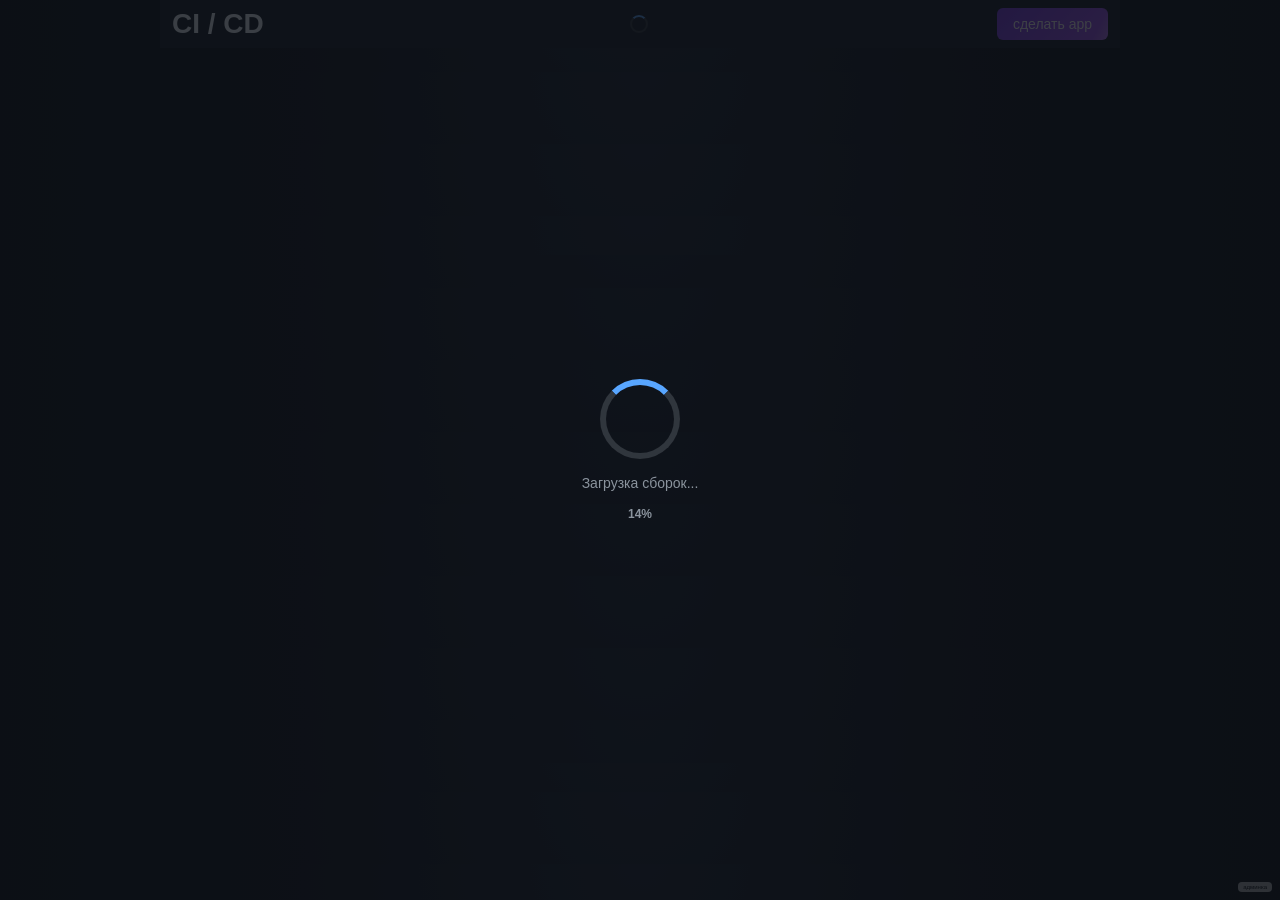
==== commit 6cb718d0: "fix: auto-close build popup after 20s; add pin-to-top button in detail modal; close modal on submit " ====
--- a/index.html
+++ b/index.html
@@ -243,7 +243,7 @@
     </div>
   </div>
 
-    <script src="builder.js?v42"></script>
+    <script src="builder.js?v43"></script>
   <script>
     (function () {
       var sp = document.getElementById("bp-spinner-icon");
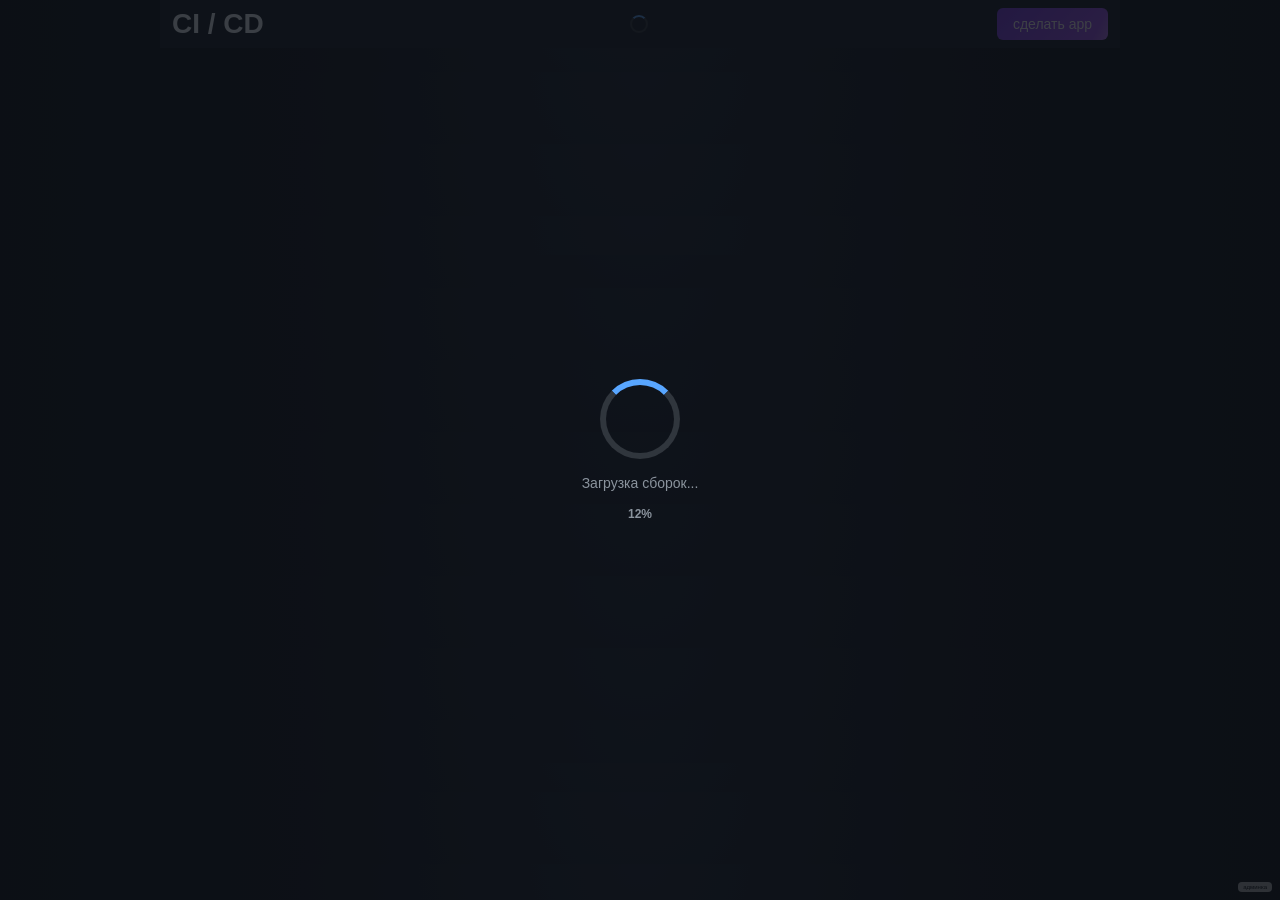
==== commit 85b299ab: "feat: custom game repository dropdown with delete buttons, hidden repos remembered server-side" ====
--- a/index.html
+++ b/index.html
@@ -90,16 +90,11 @@
 <label class="il">
 <span class="fw">
 <span class="fp">ИГРА:</span>
-<select name="game_repository" id="repo-select">
-<option value="zey-win/plinko">Plinko</option>
-<option value="zey-win/blackjack">Blackjack</option>
-<option value="zey-win/roulette">Roulette</option>
-<option value="zey-win/dragon-tiger">Dragon Tiger</option>
-<option value="zey-win/baccarat-tiger">Baccarat Tiger</option>
-<option value="zey-win/wheel-of-fortune">Wheel of Fortune</option>
-<option value="zey-win/Unstopable">Unstopable</option>
-<option value="zey-win/SlotSpot">SlotSpot</option>
-</select>
+<div style="position:relative;width:100%" id="repo-dropdown">
+<button type="button" id="repo-trigger" style="width:100%;text-align:left;padding:8px;background:#0d1117;border:1px solid #30363d;border-radius:4px;color:#c9d1d9;font-size:14px;cursor:pointer;display:flex;align-items:center;justify-content:space-between"><span id="repo-trigger-text">Plinko</span><span style="font-size:10px;color:#8b949e">▼</span></button>
+<div id="repo-list" style="display:none;position:absolute;top:100%;left:0;right:0;z-index:999;background:#161b22;border:1px solid #30363d;border-radius:4px;max-height:300px;overflow-y:auto"></div>
+</div>
+<input type="hidden" name="game_repository" id="repo-select" value="zey-win/plinko">
 <button type="button" id="add-repo-btn" class="step-btn" title="Добавить репозиторий" style="flex-shrink:0;width:26px;height:26px;font-size:14px;line-height:1;padding:0">+</button>
 </span>
 </label>
